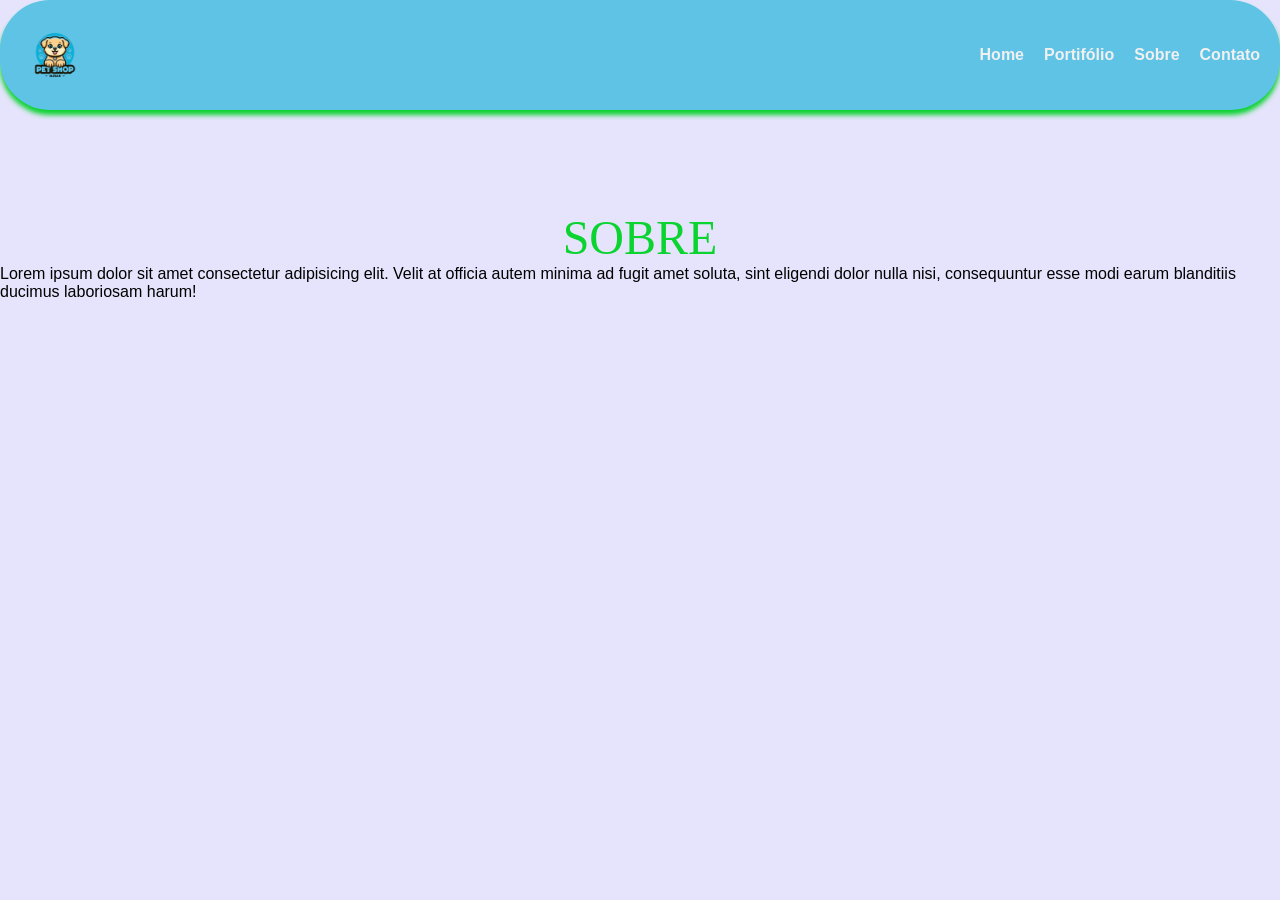
==== pages/contato.html @ 6e860611 "chore: Criando configuração e estrutura das páginas adicionais" ====
<!DOCTYPE html>
<html lang="en">
<head>
    <meta charset="UTF-8">
    <meta name="viewport" content="width=device-width, initial-scale=1.0">
    <link rel="shortcut icon" href="../src/assets/icone.png">
    <link rel="stylesheet" href="../src/css/estilo.css">
    <title>Pet-Shop | Sobre</title>
</head>
<body>

    <header>
        <img src="../src/assets/logo.png" alt="Imagem" id="logo"></img>

        <div class="menu-hamburguer" id="menu-icone">
            <span></span>
            <span></span>
            <span></span>
        </div>

        <nav>
            <ul>
                <li><a href="../index.html">Home</a></li>
                <li><a href="./portifolio.html">Portifólio</a></li>
                <li><a href="./sobre.html">Sobre</a></li>
                <li><a href="./contato.html">Contato</a></li>
            </ul>
        </nav>
    </header>

    <p id="texto">Sobre</p>

    <main>
        <p>Lorem ipsum dolor sit amet consectetur adipisicing elit. Velit at officia autem minima ad fugit amet soluta, sint eligendi dolor nulla nisi, consequuntur esse modi earum blanditiis ducimus laboriosam harum!</p>
    </main>


    <script src="./src/js/script.js"></script> 
</body>
</html>
---- src/css/estilo.css ----
:root{
    --color-background:#e5e4fc;
    --color1:#f0f0f0;
    --color2:#000000;
    --color3:#5ec3e5;
    --color4:#0bd330;
    --color5:#5900ff; 
    --fontFamily:"Cascadia Code",sans-serif;
}

*{
    margin:0px;
    padding:0;
    box-sizing:border-box;
}
body{
    background:var(--color-background);
    font-family:var(--fontFamily);
}
#inicio{
    position:fixed;
    top:0;
    left:0;
    width:100%;
    height:100%;
    background:var(--color3);
    display:flex;
    flex-direction:column;
    justify-content:center;
    align-items:center;
    opacity:1;
    transition: opacity 1s ease-in-out;
}
#imgHero{
    width:400px;
    height:400px;
    border-radius:50%;
    animation: rodar 1s ease-in-out; 
}
@keyframes rodar{
    from {
        transform:rotate(0deg);
    }
    to {
        transform:rotate(360deg);       
    }
}

#titulo{
    font-size:3rem;
    text-align:center;
    margin-top:100px;
    text-transform:uppercase;
    font-family:none;
    background:var(--color5);
    -webkit-text-fill-color:transparent;
    background-clip:text;
    animation: efeito 1s ease-in-out;
}

@keyframes efeito{
    from{
        opacity:0;
    }
    to{
        opacity:1;
    }
}

#frase{
    font-size:1.5rem;
    color:var(--color1);
    opacity:0;
    animation:efeito2 3s ease-in-out;
}

@keyframes efeito2{
    from{
        opacity:0;
        transform:scale(1.2);
    }
    to{
        opacity:1;
    }
}

/*Menu Hamburguer*/

.menu-hamburguer{
    display:none;
    flex-direction:column;
    justify-content: space-around;
    width:30px;
    height:25px;
    cursor:pointer;
    z-index:1000;
}
.menu-hamburguer span{
    width:100%;
    height:3px;
    background:var(--color1);
    border-radius:10px;
}

header{
    background:var(--color3);
    color:var(--color2);
    padding:20px;
    display:flex;
    justify-content:space-between;
    align-items:center;
    box-shadow: 0 5px 5px var(--color4);
    border-radius:50px;
}
header #logo{
    width:70px;
    height:70px;
    border-radius:50px;
}
header nav ul{
    display:flex;
    gap:20px;
    list-style:none;
}
header nav ul li a{
    text-decoration:none;
    color:var(--color1);
    font-weight:800;
}
header nav ul li a:hover{
    color:var(--color5);
}

/* Parte do Card e Produto: */

/* Container dos cards */
#container{
    padding:40px 8%;
    display:grid;
    grid-template-columns:repeat(auto-fit,minmax(260px,1fr));
    gap:30px;
}

/* Card */
.produto-card{
    background:var(--color1);
    border-radius:20px;
    overflow:hidden;
    border:2px solid var(--color5);
    box-shadow:0 5px 15px rgba(0,0,0,0.15);
    width:100%;
    max-width:300px;
    min-height:420px;
    display:flex;
    flex-direction:column;
    transition:0.3s ease;
}

/* Hover */
.produto-card:hover{
    transform:translateY(-10px);
    box-shadow:0 10px 20px rgba(0,0,0,0.25);
}

/* Imagem */
.produto-card img{
    width:100%;
    height:220px;
    object-fit:contain;
    background:white;
    padding:10px;
}

/* Conteúdo */
.card-content{
    padding:20px;
    display:flex;
    flex-direction:column;
    justify-content:space-between;
    flex:1;
    text-align:center;
    font-family:'Poppins', sans-serif;
}

/* Título */
.card-content h3{
    font-size:1.1rem;
    color:var(--color2);
    margin-bottom:15px;
}

/* Preço */
/* preço antigo */
.preco-antigo{
    font-size:1rem;
    color:gray;
    margin-bottom:8px;
    font-family:Arial, sans-serif;
}
.preco-antigo span{
    padding:5px;
    font-size:1.1rem;
    text-decoration:line-through;
    text-decoration-color: red;
}
/* preço atual */
.preco{
    margin:5px;
    font-size:2rem;
    color:red;
    font-weight:bold;
    font-family:'Poppins', sans-serif;
}
.preco span{
    padding:5px;
    font-size:1.2rem;
    font-weight:50;
    color:var(--color4);
}

/* Botão */
.btn-comprar{
    background:var(--color4);
    color:white;
    border:none;
    padding:12px;
    border-radius:12px;
    cursor:pointer;
    font-weight:bold;
    transition:0.3s;
}

.btn-comprar:hover{
    background:var(--color3);
    transform:scale(1.05);
}

.cor{
    width:30px;
    height:30px;
    border-radius:50%;
    background:var(--colorLinear);
}
#texto{
    gap:30px;
    font-size:3rem;
    text-align:center;
    margin-top:100px;
    font-family:none;
    text-transform:uppercase;
    background:var(--color4);
    -webkit-text-fill-color:transparent;
    background-clip:text;
}
#texto2{
    font-size:2rem;
    text-align:center;
    margin-top:50px;
    font-family:none;
    text-transform:uppercase;
    background:var(--color5);
    -webkit-text-fill-color:transparent;
    background-clip:text;
}

footer{
    background:var(--color3);
    color:var(--color2);
    padding:1.5rem;
    display:flex;
    justify-content:space-between;
    font-weight:700;
    align-items:center;
    box-shadow:0 10px 10px rgba(0,0,0,0.6);
}

/* Responsividade menu hamburguer */
/* BREAKPOINT */

@media(max-width: 768px){
    header{
        position:relative;
    }
    .menu-hamburguer{
        display:flex;
        position:relative;
        z-index:1002;
    }
    nav{
        display:none !important;
        position:absolute;
        top:80px;
        left:0;
        width:100%;
        background:var(--color3);
        flex-direction:column;
        padding: 20px;
        z-index:1001;
        border-radius:30px;
        box-shadow: 0 5px 5px var(--color4);
   }
   nav.active{
       display:flex !important;
   }
   nav ul{
       flex-direction:column;
       align-items:center;
       gap:20px;
   }
   /* efeito para transformar o menu em X */
   .open span:nth-child(1){transform:rotate(45deg)translate(5px,5px);}
   .open span:nth-child(2){opacity:0;}
   .open span:nth-child(3){transform:rotate(-45deg)translate(7px,-7px);}
}
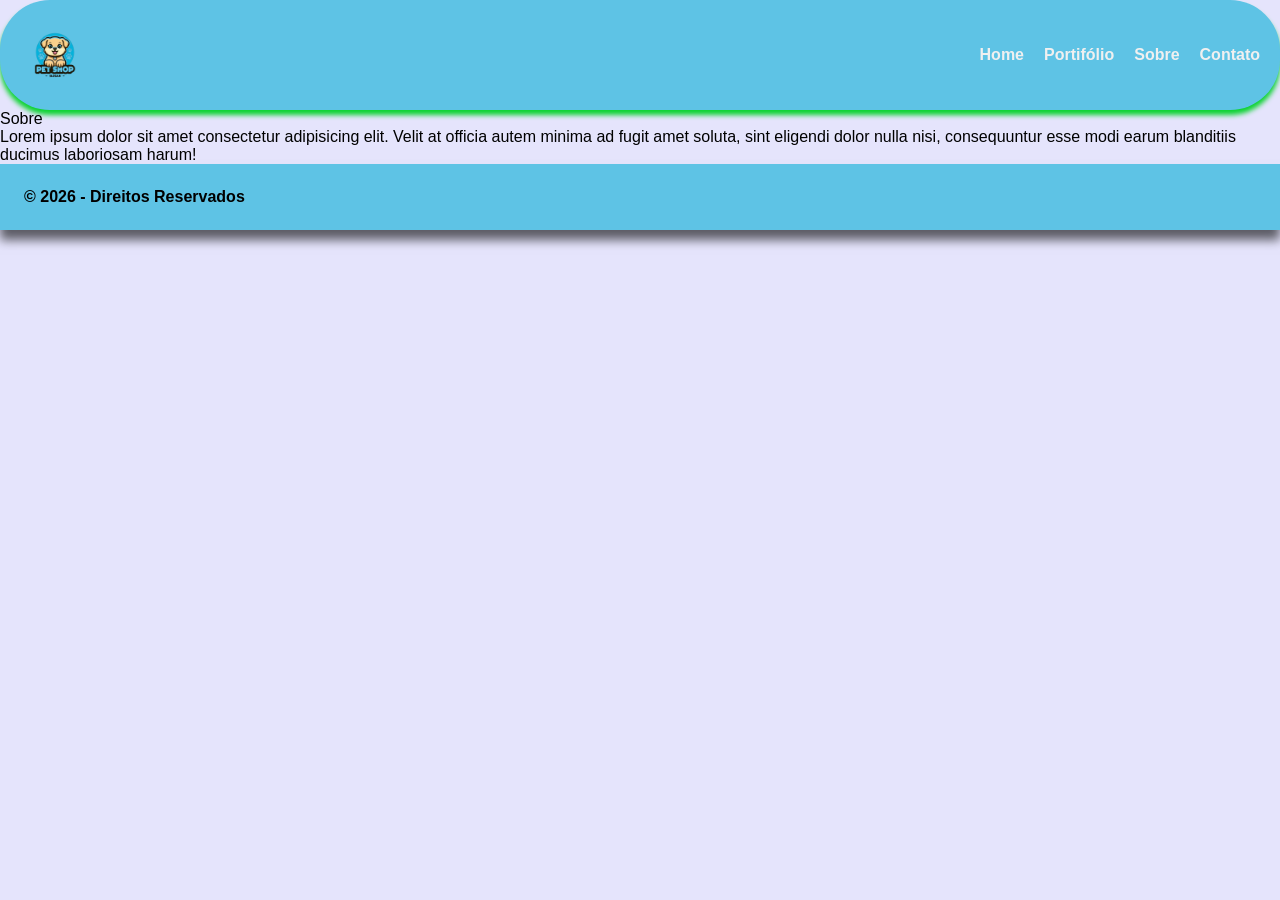
==== commit 91702e1c: "style: Estilizando páginas Sobre e Contato" ====
--- a/pages/contato.html
+++ b/pages/contato.html
@@ -34,6 +34,9 @@
         <p>Lorem ipsum dolor sit amet consectetur adipisicing elit. Velit at officia autem minima ad fugit amet soluta, sint eligendi dolor nulla nisi, consequuntur esse modi earum blanditiis ducimus laboriosam harum!</p>
     </main>
 
+    <footer>
+        &copy; 2026 - Direitos Reservados
+    </footer>
 
     <script src="./src/js/script.js"></script> 
 </body>
--- a/src/css/estilo.css
+++ b/src/css/estilo.css
@@ -241,7 +241,7 @@
     border-radius:50%;
     background:var(--colorLinear);
 }
-#texto{
+.texto{
     gap:30px;
     font-size:3rem;
     text-align:center;
@@ -252,15 +252,58 @@
     -webkit-text-fill-color:transparent;
     background-clip:text;
 }
+#texto1{
+    font-size:2rem;
+    text-align:center;
+    margin-top:50px;
+    font-family:none;
+    text-transform:uppercase;
+    background:var(--color5);
+    -webkit-text-fill-color:transparent;
+    background-clip:text;
+}
 #texto2{
     font-size:2rem;
     text-align:center;
     margin-top:50px;
     font-family:none;
     text-transform:uppercase;
-    background:var(--color5);
-    -webkit-text-fill-color:transparent;
-    background-clip:text;
+    background:orangered;
+    -webkit-text-fill-color:transparent;
+    background-clip:text;
+}
+#texto3{
+    font-size:2rem;
+    text-align:center;
+    margin-top:50px;
+    font-family:none;
+    text-transform:uppercase;
+    background:green;
+    -webkit-text-fill-color:transparent;
+    background-clip:text;
+}
+.textoSobre{
+    gap:30px;
+    font-size:3rem;
+    text-align:center;
+    margin-top:20px;
+    font-family:none;
+    text-transform:uppercase;
+    background:var(--color4);
+    -webkit-text-fill-color:transparent;
+    background-clip:text;
+}
+#sobre{
+    padding: 20px;
+    background:var(--color1);
+    border-radius:20px;
+    overflow:hidden;
+    border:2px solid var(--color5);
+    box-shadow:0 5px 15px rgba(0,0,0,0.15);
+    gap:20px;
+    font-size:1.3rem;
+    text-align:center;
+    font-family:'Poppins', sans-serif;
 }
 
 footer{
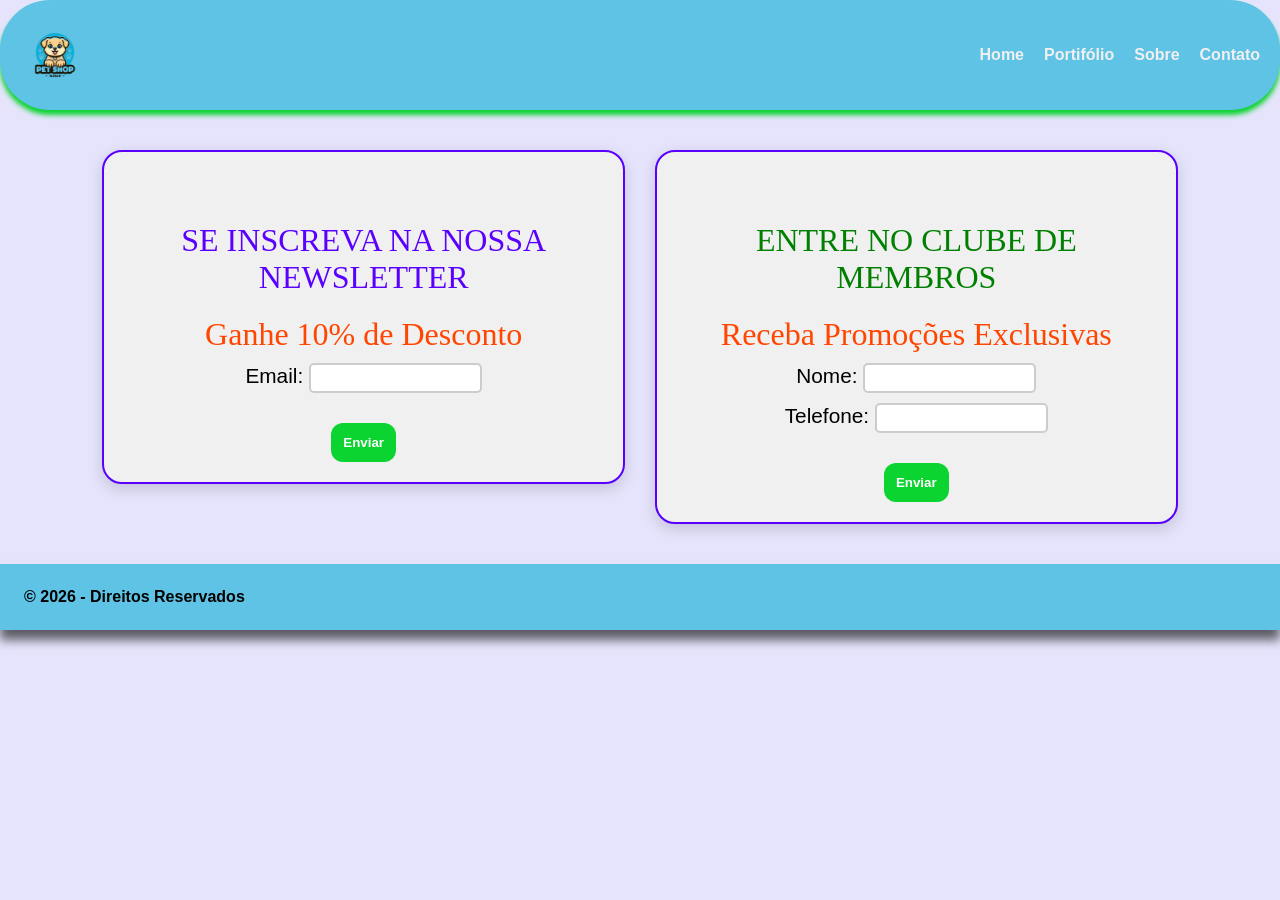
==== commit d52843fb: "feat: Funcionalidades na página de Contato" ====
--- a/pages/contato.html
+++ b/pages/contato.html
@@ -5,7 +5,7 @@
     <meta name="viewport" content="width=device-width, initial-scale=1.0">
     <link rel="shortcut icon" href="../src/assets/icone.png">
     <link rel="stylesheet" href="../src/css/estilo.css">
-    <title>Pet-Shop | Sobre</title>
+    <title>Pet-Shop | Contato</title>
 </head>
 <body>
 
@@ -28,10 +28,25 @@
         </nav>
     </header>
 
-    <p id="texto">Sobre</p>
+    <main id="container">
+         <section class="card">
+            <div id="sobre">
+                <p id="texto1">Se Inscreva na nossa Newsletter</p>
+                <p id="txtContato" >Ganhe 10% de Desconto</p>
+                <p id="input">Email: <input type="email"></p>
+                <input class="btn-enviar" type="submit" value="Enviar"></p>
+            </div>
+        </section>
 
-    <main>
-        <p>Lorem ipsum dolor sit amet consectetur adipisicing elit. Velit at officia autem minima ad fugit amet soluta, sint eligendi dolor nulla nisi, consequuntur esse modi earum blanditiis ducimus laboriosam harum!</p>
+        <section class="card">
+            <div id="sobre">
+                <p id="texto3">Entre no Clube de Membros</p>
+                <p id="txtContato">Receba Promoções Exclusivas</p>
+                <p id="input">Nome: <input type="text"></p>
+                <p id="input">Telefone: <input type="text"></p>
+                <input class="btn-enviar" type="submit" value="Enviar"></p>
+            </div>
+         </section>
     </main>
 
     <footer>
--- a/src/css/estilo.css
+++ b/src/css/estilo.css
@@ -304,6 +304,48 @@
     font-size:1.3rem;
     text-align:center;
     font-family:'Poppins', sans-serif;
+}
+
+#txtContato{
+    font-size:2rem;
+    text-align:center;
+    margin-top:20px;
+    font-family:none;
+    background:orangered;
+    -webkit-text-fill-color:transparent;
+    background-clip:text;
+}
+.btn-enviar{
+    background:var(--color4);
+    color:white;
+    border:none;
+    margin-top: 20px;
+    padding:12px;
+    border-radius:12px;
+    cursor:pointer;
+    font-weight:bold;
+    transition:0.3s;
+}
+
+.btn-enviar:hover{
+    background:var(--color3);
+    transform:scale(1.05);
+}
+
+#input{
+    gap:20px;
+    margin:10px;
+    font-size:1.3rem;
+    text-align:center;
+    font-family:'Poppins', sans-serif;
+    
+}
+
+input[type="text"], 
+input[type="email"] {
+    border: 2px solid #ccc;
+    border-radius: 5px;
+    height: 30px;
 }
 
 footer{
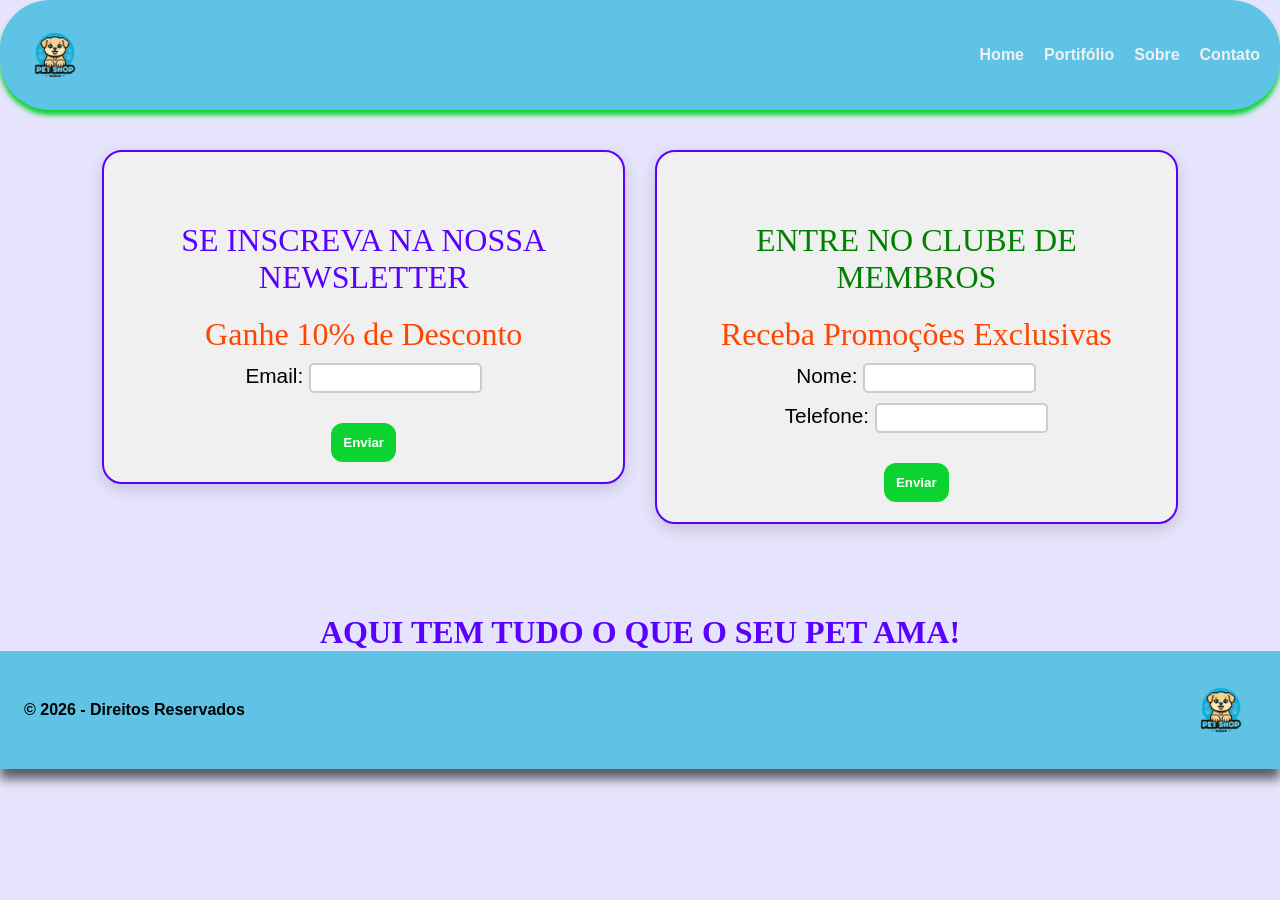
==== commit d1291d6b: "style: Estilizando página de Contato" ====
--- a/pages/contato.html
+++ b/pages/contato.html
@@ -47,10 +47,14 @@
                 <input class="btn-enviar" type="submit" value="Enviar"></p>
             </div>
          </section>
+
     </main>
+
+    <h3 id="texto1">Aqui tem tudo o que o seu pet ama!</h3>
 
     <footer>
         &copy; 2026 - Direitos Reservados
+        <img src="../src/assets/logo.png" alt="Imagem" id="logo"></img>
     </footer>
 
     <script src="./src/js/script.js"></script> 
--- a/src/css/estilo.css
+++ b/src/css/estilo.css
@@ -357,6 +357,11 @@
     font-weight:700;
     align-items:center;
     box-shadow:0 10px 10px rgba(0,0,0,0.6);
+}
+footer #logo{
+    width:70px;
+    height:70px;
+    border-radius:50px;
 }
 
 /* Responsividade menu hamburguer */
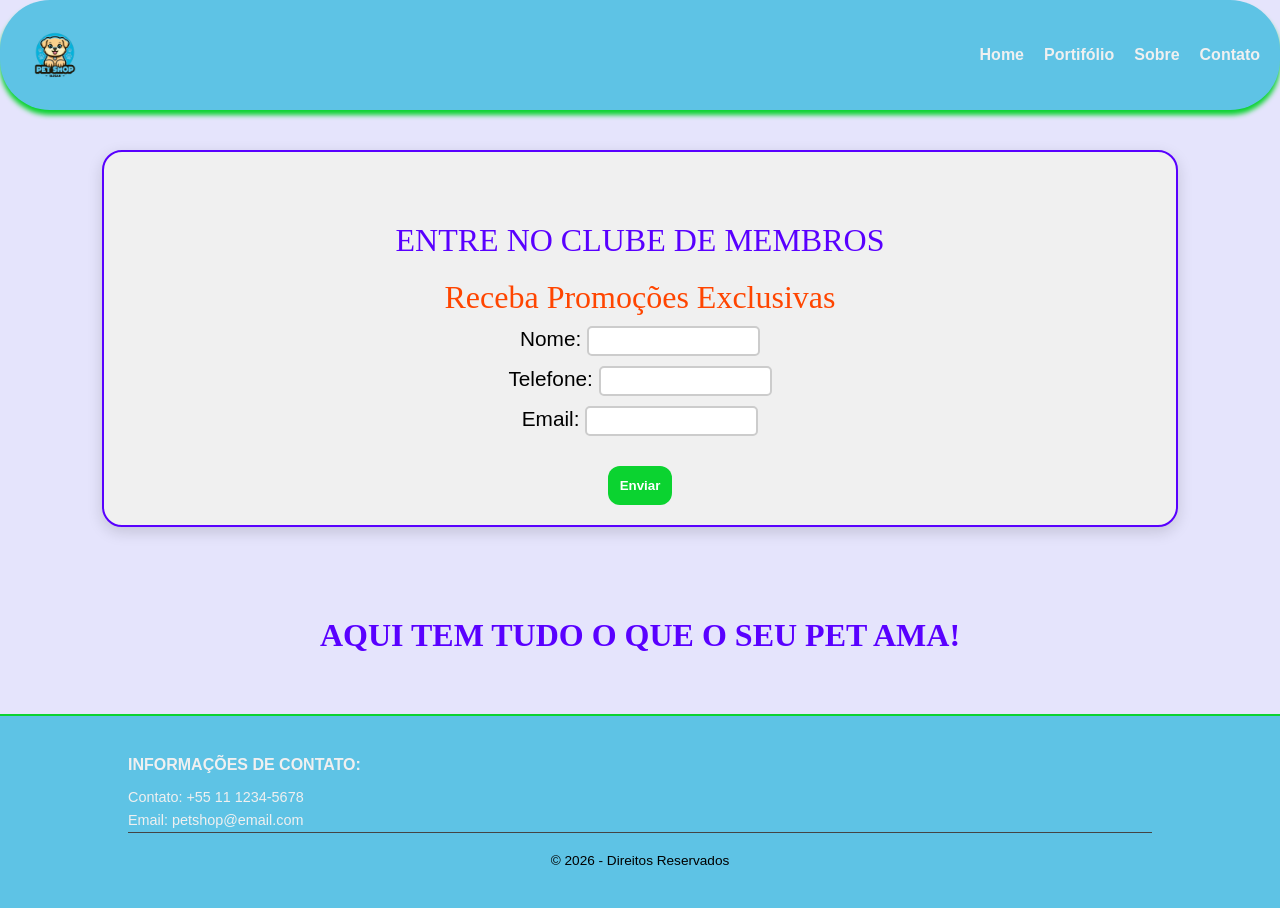
==== commit 36c4de82: "style: Estilizando footer" ====
--- a/pages/contato.html
+++ b/pages/contato.html
@@ -31,32 +31,30 @@
     <main id="container">
          <section class="card">
             <div id="sobre">
-                <p id="texto1">Se Inscreva na nossa Newsletter</p>
-                <p id="txtContato" >Ganhe 10% de Desconto</p>
+                <p id="texto1">Entre no Clube de Membros</p>
+                <p id="txtContato" >Receba Promoções Exclusivas</p>
+                <p id="input">Nome: <input type="text"></p>
+                <p id="input">Telefone: <input type="text"></p>
                 <p id="input">Email: <input type="email"></p>
                 <input class="btn-enviar" type="submit" value="Enviar"></p>
             </div>
         </section>
 
-        <section class="card">
-            <div id="sobre">
-                <p id="texto3">Entre no Clube de Membros</p>
-                <p id="txtContato">Receba Promoções Exclusivas</p>
-                <p id="input">Nome: <input type="text"></p>
-                <p id="input">Telefone: <input type="text"></p>
-                <input class="btn-enviar" type="submit" value="Enviar"></p>
-            </div>
-         </section>
-
     </main>
 
     <h3 id="texto1">Aqui tem tudo o que o seu pet ama!</h3>
 
-    <footer>
-        &copy; 2026 - Direitos Reservados
-        <img src="../src/assets/logo.png" alt="Imagem" id="logo"></img>
+    <footer class="footer-coluna">
+
+        <h4 >Informações de Contato: </h4>
+        <p>Contato: +55 11 1234-5678</p>
+        <p>Email: petshop@email.com</p>
+        <div class="footer-copy"> 
+            &copy; 2026 - Direitos Reservados
+        </div>
+
     </footer>
 
-    <script src="./src/js/script.js"></script> 
+    <script src="../src/js/script.js"></script> 
 </body>
 </html>
--- a/src/css/estilo.css
+++ b/src/css/estilo.css
@@ -348,20 +348,39 @@
     height: 30px;
 }
 
-footer{
-    background:var(--color3);
-    color:var(--color2);
-    padding:1.5rem;
-    display:flex;
-    justify-content:space-between;
-    font-weight:700;
-    align-items:center;
-    box-shadow:0 10px 10px rgba(0,0,0,0.6);
-}
-footer #logo{
-    width:70px;
-    height:70px;
-    border-radius:50px;
+footer {
+    background: var(--color3);
+    border-top: 2px solid var(--color4);
+    margin-top: 60px;
+    padding: 40px 10%;
+}
+
+.footer-grid {
+    display: flex;
+    flex-wrap: wrap;
+    gap: 40px;
+    margin-bottom: 30px;
+    justify-content: space-between;
+}
+
+.footer-coluna h4 {
+    color: var(--color1);
+    font-size: 1rem;
+    margin-bottom: 12px;
+    text-transform: uppercase;
+}
+
+.footer-coluna p {
+    color: var(--color1);
+    font-size: 0.9rem;
+    line-height: 1.6;
+}
+.footer-copy {
+    text-align: center;
+    color: var(--colorBackgroundAlt);
+    font-size: 0.85rem;
+    border-top: 1px solid #444;
+    padding-top: 20px;
 }
 
 /* Responsividade menu hamburguer */
